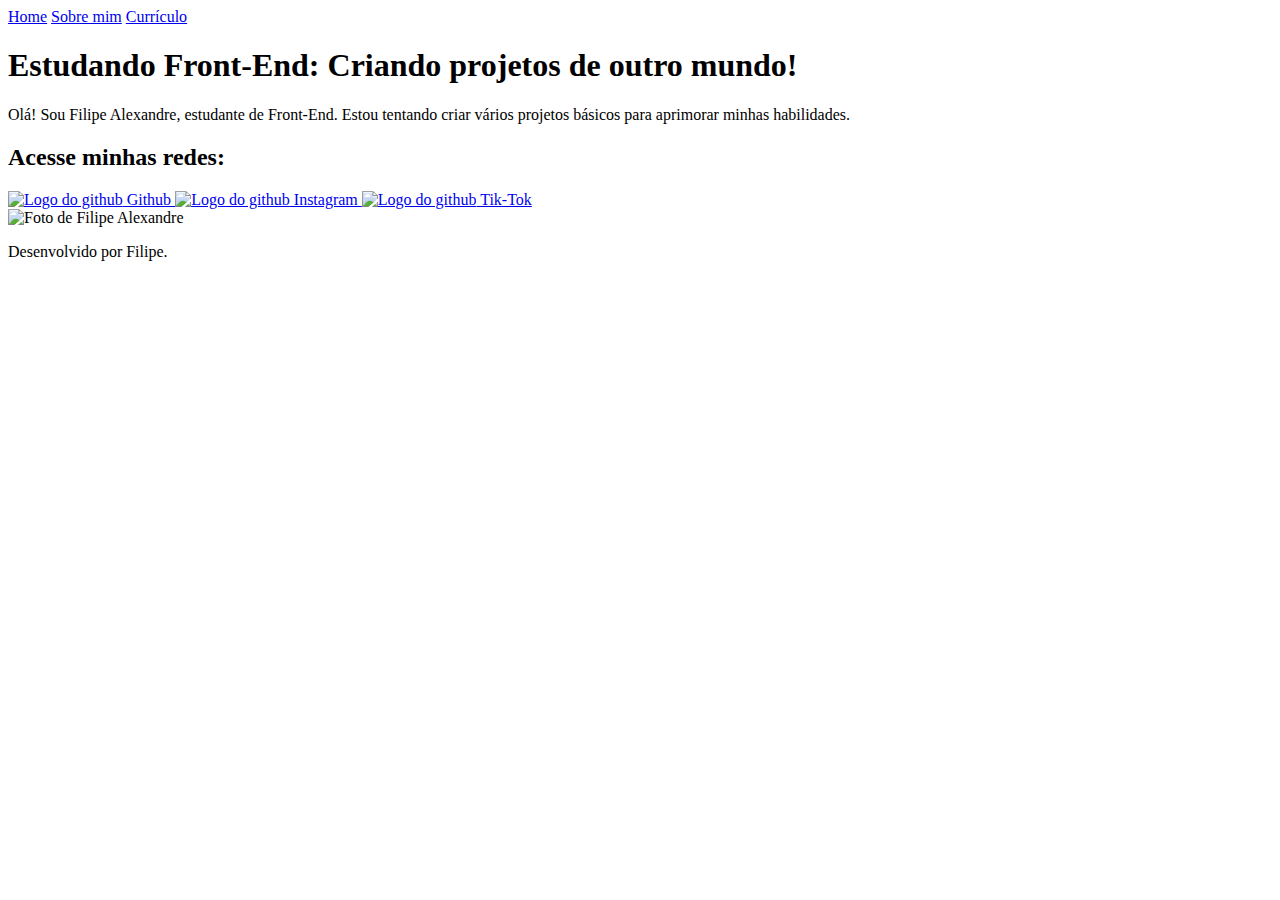
==== semana-01/portifolio/index.html @ 944ee4eb "Adicionando arquivos" ====
<!DOCTYPE html>
<html lang="pt-br">
<head>
    <meta charset="UTF-8">
    <meta http-equiv="X-UA-Compatible" content="IE=edge">
    <meta name="viewport" content="width=device-width, initial-scale=1.0">
    <title>Portifólio</title>
    <link rel="shortcut icon" href="../ff.ico" type="image/x-icon">
    <link rel="stylesheet" href="../estilos/style.css">
</head>
<body>
    <header>
        <nav>
            <a class="link-nav" href="index.html" target="_self">Home</a>
            <a class="link-nav" href="sobre.html" target="_self">Sobre mim</a>
            <a class="link-nav" href="curriculo.html">Currículo</a>
        </nav>
    </header>
    <main>
        <section>
            <h1>Estudando Front-End: <strong class="titulo-destaque">Criando projetos de outro mundo!</strong></h1>

            <p>Olá! Sou Filipe Alexandre, estudante de Front-End. Estou tentando criar vários projetos básicos para aprimorar minhas habilidades.</p>

            <div class="links">
                <h2>Acesse minhas redes:</h2>
                <a class="redes" href="https://github.com/Filipe-Alexandre" target="_blank">
                    <img class="logo" src="../imagens/icon-github.png" alt="Logo do github">
                    Github
                </a>
                <a class="redes" href="https://www.instagram.com/just.a.f/" target="_blank">
                    <img class="logo" src="../imagens/icon-instagram.png" alt="Logo do github">
                    Instagram
                </a>
                <a class="redes" href="https://www.tiktok.com/@feeh.alx" target="_blank">
                    <img class="logo" src="../imagens/icon-tik-tok.png" alt="Logo do github">
                    Tik-Tok
                </a>
            </div>
        </section>

        <img class="foto" src="../imagens/DarkGlxy.png" alt="Foto de Filipe Alexandre">
    </main>
    <footer>
        <p>Desenvolvido por Filipe.</p>
    </footer>
</body>
</html>
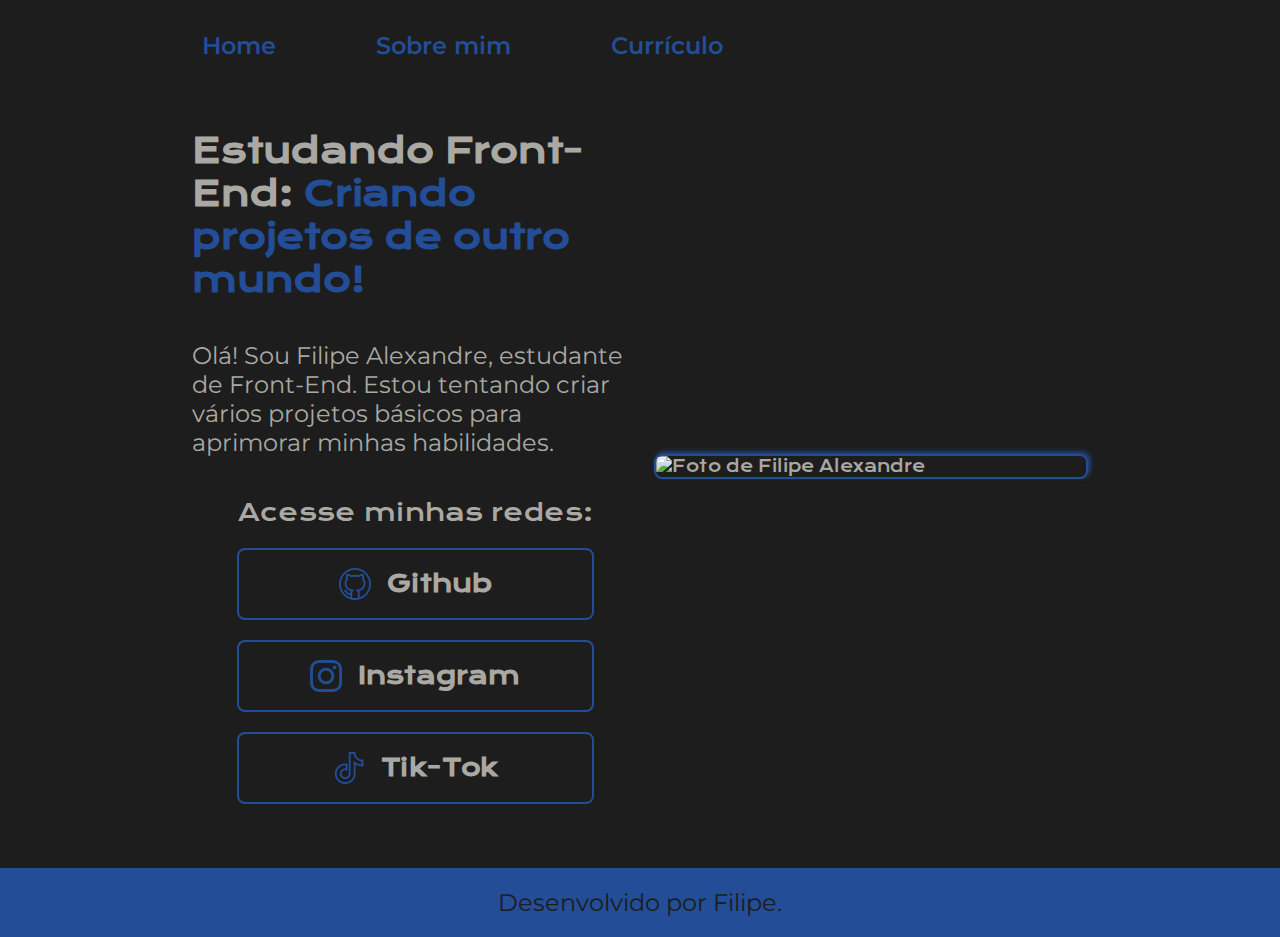
==== commit 6c02c31f: "Arrumando READme" ====
--- a/semana-01/portifolio/index.html
+++ b/semana-01/portifolio/index.html
@@ -6,7 +6,7 @@
     <meta name="viewport" content="width=device-width, initial-scale=1.0">
     <title>Portifólio</title>
     <link rel="shortcut icon" href="../ff.ico" type="image/x-icon">
-    <link rel="stylesheet" href="../estilos/style.css">
+    <link rel="stylesheet" href="estilos/style.css">
 </head>
 <body>
     <header>
@@ -25,21 +25,21 @@
             <div class="links">
                 <h2>Acesse minhas redes:</h2>
                 <a class="redes" href="https://github.com/Filipe-Alexandre" target="_blank">
-                    <img class="logo" src="../imagens/icon-github.png" alt="Logo do github">
+                    <img class="logo" src="imagens/icon-github.png" alt="Logo do github">
                     Github
                 </a>
                 <a class="redes" href="https://www.instagram.com/just.a.f/" target="_blank">
-                    <img class="logo" src="../imagens/icon-instagram.png" alt="Logo do github">
+                    <img class="logo" src="imagens/icon-instagram.png" alt="Logo do github">
                     Instagram
                 </a>
                 <a class="redes" href="https://www.tiktok.com/@feeh.alx" target="_blank">
-                    <img class="logo" src="../imagens/icon-tik-tok.png" alt="Logo do github">
+                    <img class="logo" src="imagens/icon-tik-tok.png" alt="Logo do github">
                     Tik-Tok
                 </a>
             </div>
         </section>
 
-        <img class="foto" src="../imagens/DarkGlxy.png" alt="Foto de Filipe Alexandre">
+        <img class="foto" src="imagens/DarkGlxy.png" alt="Foto de Filipe Alexandre">
     </main>
     <footer>
         <p>Desenvolvido por Filipe.</p>
--- a/semana-01/portifolio/estilos/style.css
+++ b/semana-01/portifolio/estilos/style.css
@@ -0,0 +1,156 @@
+@charset "UTF-8";
+
+@import url('https://fonts.googleapis.com/css2?family=Krona+One&family=Montserrat:wght@400;600&display=swap');
+
+:root {
+    --fundo: #1C1D1C;
+    --hover: #242524;
+    --cinza: #AAA8A3;
+    --azul: #234D96;
+
+    --fonte-titulo: 'Krona One', sans-serif;
+    --fonte-texto: 'Montserrat', sans-serif;
+}
+
+*{
+    margin: 0;
+    padding: 0;
+    box-sizing: border-box;
+    font-family: var(--fonte-titulo);
+}
+
+body {
+    background-color: var(--fundo);
+    color: var(--cinza);
+}
+header {
+    padding: 2% 0 0 15%;
+}
+
+nav {
+    display: flex;
+    gap: 80px;
+}
+
+.link-nav {
+    font: 600 24px var(--fonte-texto);
+    color: var(--azul);
+    text-decoration: none;
+    padding: 5px 10px;
+    border-radius: 5px;
+}
+
+.link-nav:hover {
+    background-color: var(--hover);
+}
+
+main {
+    display: flex;
+    align-items: center;
+    justify-content: space-between;
+    padding: 5% 15%;
+}
+
+section {
+    width: 515px;
+    display: flex;
+    flex-direction: column;
+    gap: 40px;
+}
+
+h1 {
+font-size: 34px;
+}
+
+strong {
+    color: var(--azul);
+}
+
+h2 {
+    font-family: var(--fonte-titulo);
+    font-weight: 400;
+    font-size: 24px;
+}
+
+p {
+    font-size: 24px;
+    font-family: var(--fonte-texto);
+}
+
+.estudos {
+    display: flex;
+    flex-direction: column;
+    gap: 10px;
+}
+
+.certificados {
+    color: var(--azul);
+    text-decoration: none;
+}
+
+span {
+    color: var(--azul);
+}
+
+.links{
+    display: flex;
+    flex-direction: column;
+    align-items: center;
+    justify-content: space-between;
+    gap: 20px;
+}
+
+.redes {
+    display: flex;
+    justify-content: center;
+    gap: 16px;
+    color: var(--cinza);
+    border: 2px solid var(--azul);
+    font-weight: 600;
+    width: 80%;
+    text-align: center;
+    padding: 18px 0;
+    border-radius: 8px;
+    font-size: 24px;
+    text-decoration: none;
+}
+
+.redes:hover {
+    background-color: var(--hover);
+}
+
+.logo {
+    width: 32px;
+}
+
+.foto {
+    width: 500px;
+    border-radius: 8px;
+    box-shadow: 2px -2px 5px var(--azul);
+    margin-left: 15px;
+    border: 2px solid var(--azul);
+}
+
+.posicao-foto-curriculo {
+    display: flex;
+    align-items: flex-start;
+    justify-content: space-between;
+}
+
+.fotinha {
+    width: 300px;
+    margin-left: 80px;
+    border-radius: 10px;
+    border: 3px solid var(--azul);
+}
+
+footer {
+    color: var(--fundo);
+    background-color: var(--azul);
+    text-align: center;
+    padding: 20px;
+}
+
+footer p {
+    font: normal normal 400 24px var(--fonte-texto);
+}